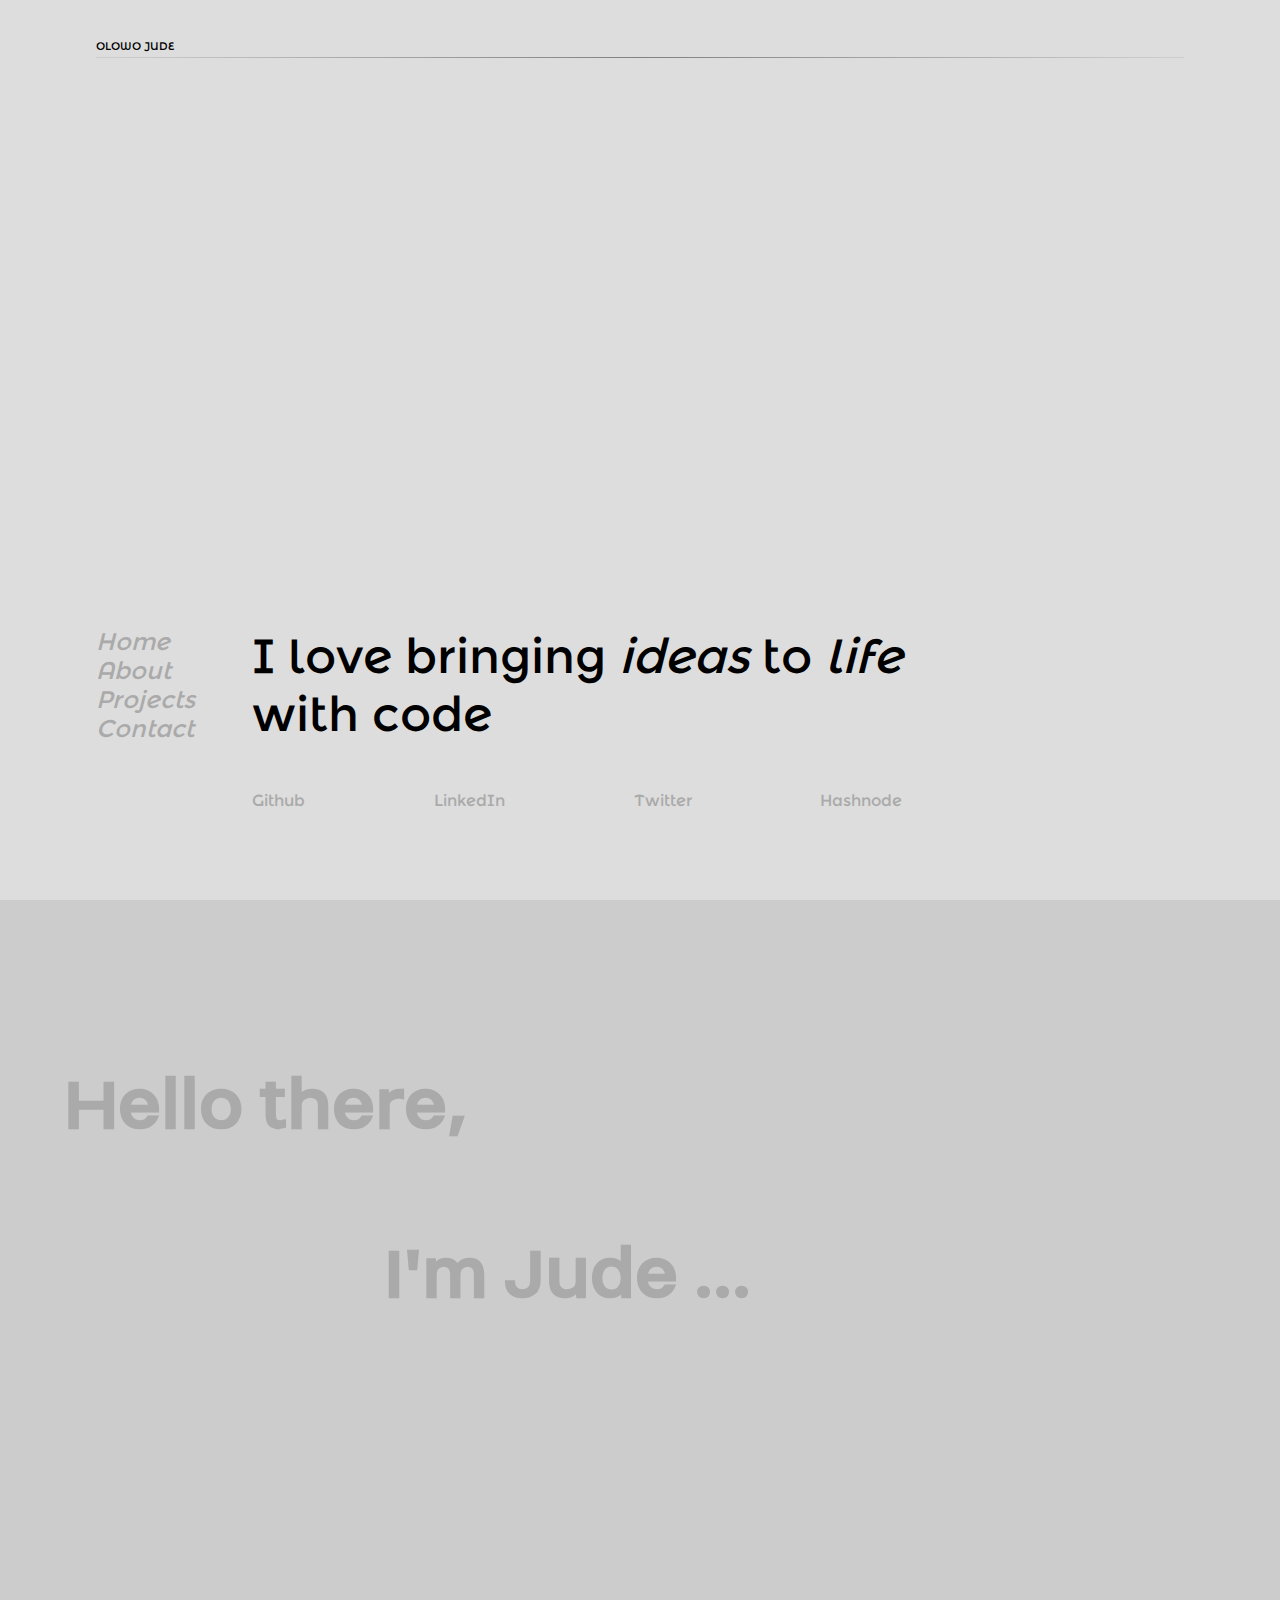
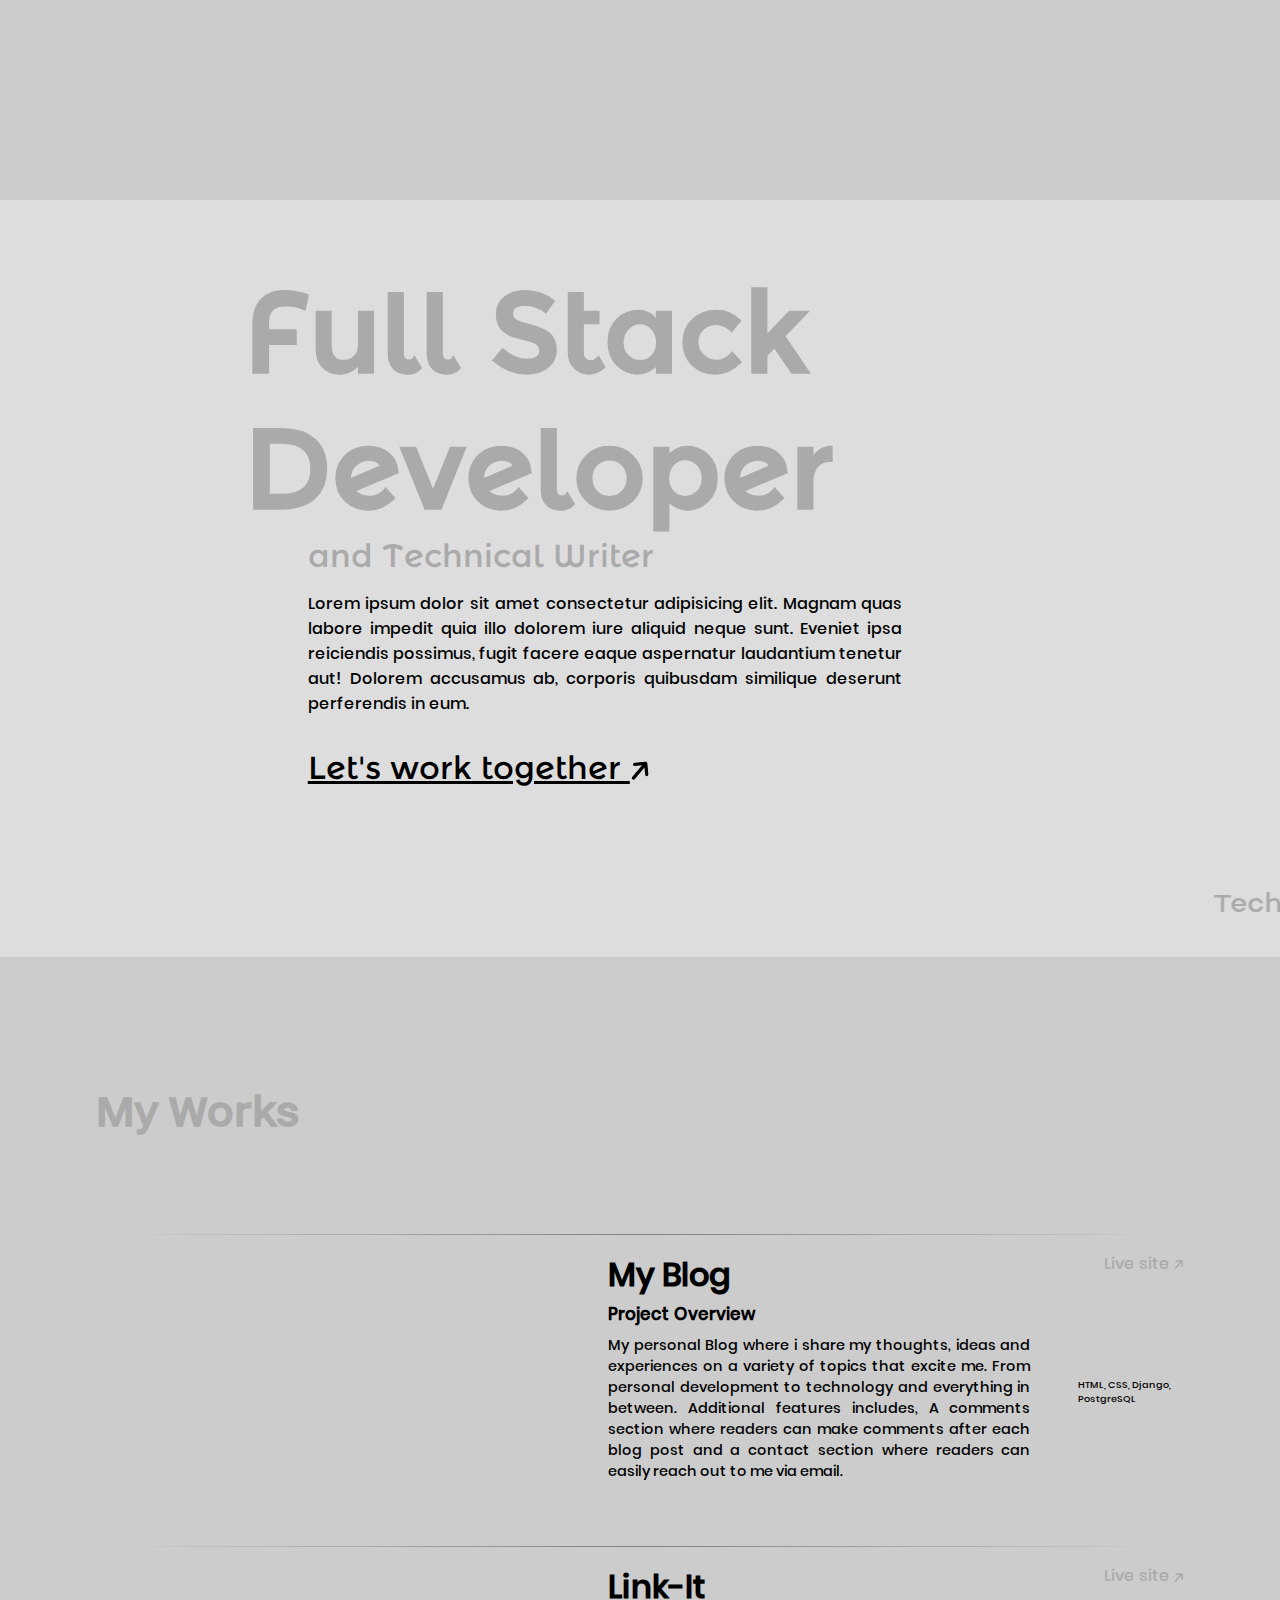
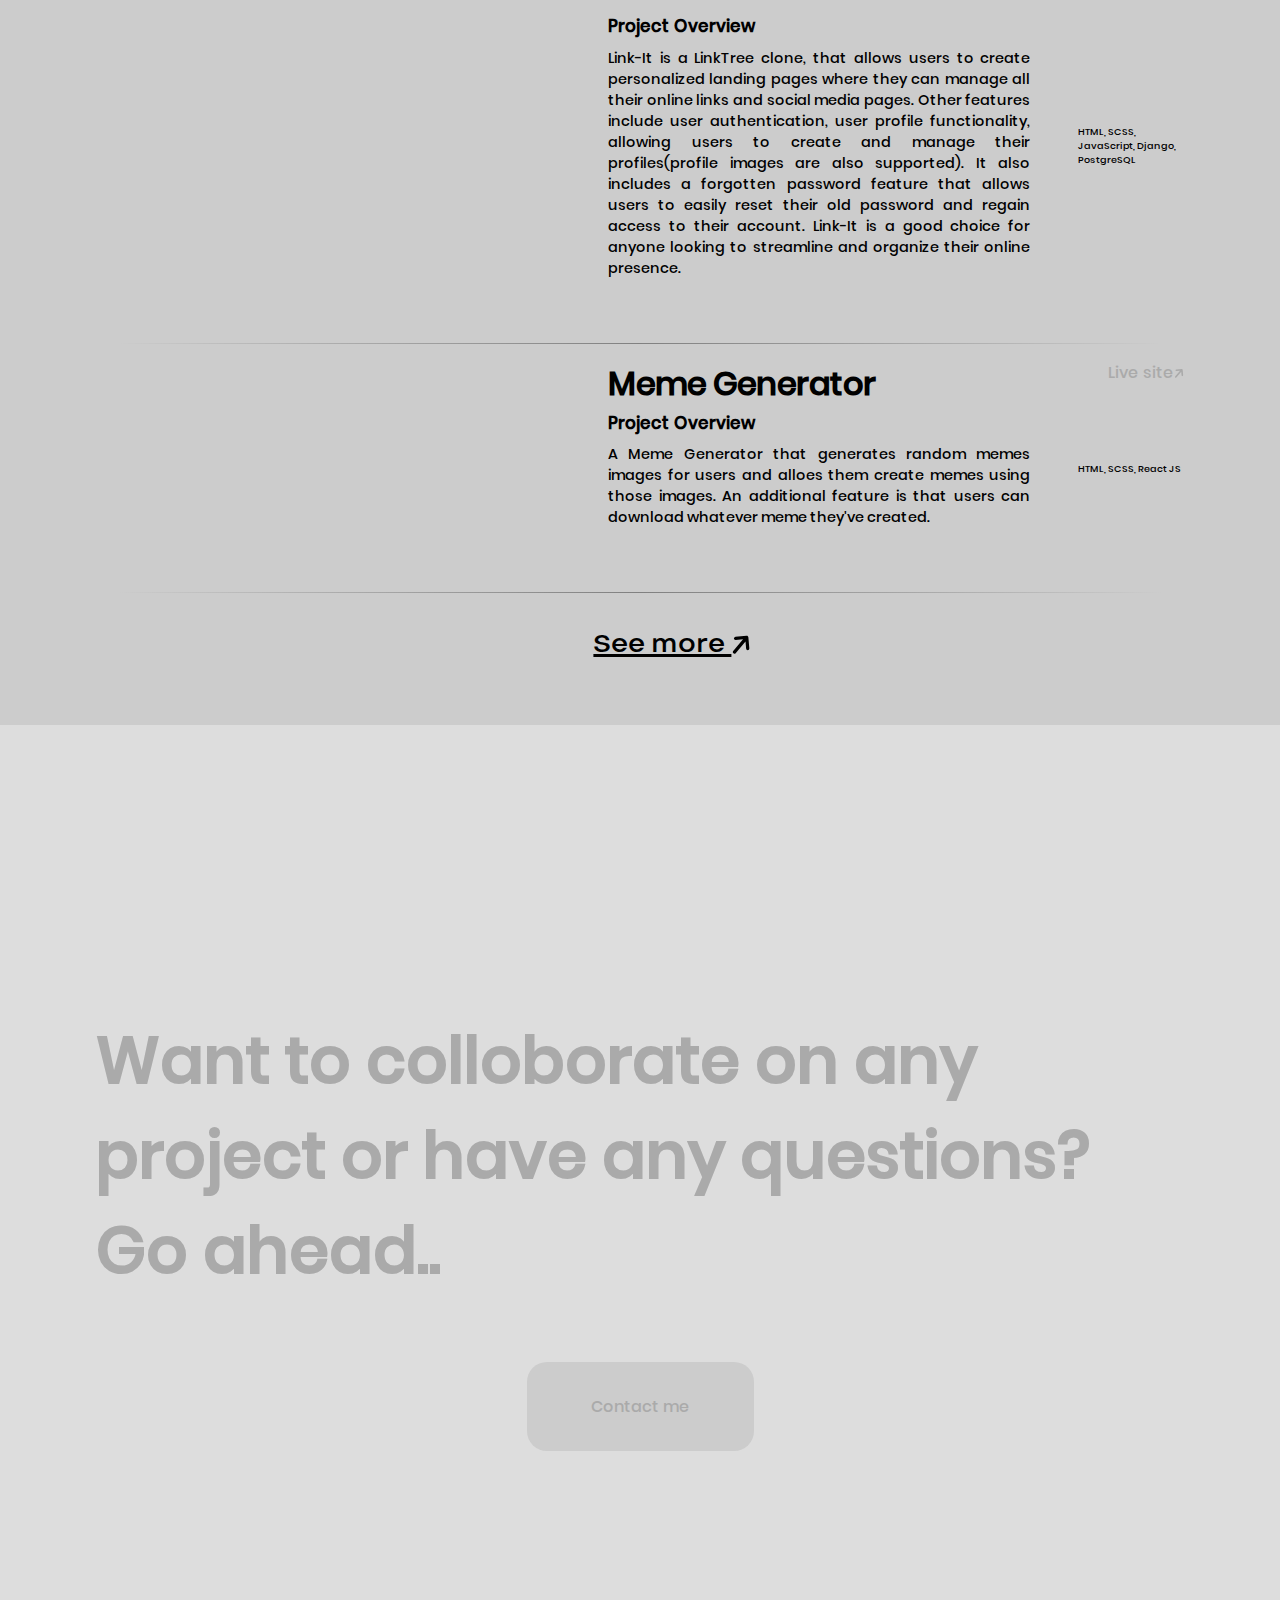
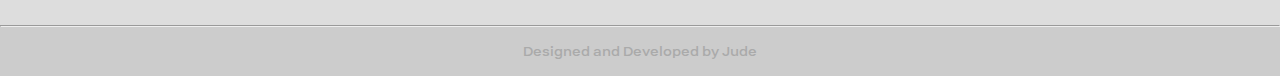
==== index.html @ eb380091 "Fix: Fix fonts issues + addition of GSAP animations to 2nd and 3rd section" ====
<!DOCTYPE html>
<html lang="en">
<head>
    <meta charset="UTF-8">
    <meta http-equiv="X-UA-Compatible" content="IE=edge">
    <meta name="viewport" content="width=device-width, initial-scale=1.0">
	<script src="https://kit.fontawesome.com/1062cf60f1.js" crossorigin="anonymous"></script>
    <link rel="stylesheet" href="./styles/style.css">
    <title>Olowo Jude</title>
</head>
<body>
    <div class="container">
        <section class="hero-section">
            
            <header>
                <nav>
                    <span>
                        Olowo Jude
                    </span>
                </nav>
            </header>
            <div class="horizontal-line"></div>

            <div class="hero-content-container">
                <div class="hero-nav-links">
                    <ul>
                        <li class="nav-text-reveal"><a href="">Home</a></li>
                        <li class="nav-text-reveal"><a href="">About</a></li>
                        <li class="nav-text-reveal"><a href="">Projects</a></li>
                        <li class="nav-text-reveal"><a href="">Contact</a></li>
                    </ul>
                </div>
                <div class="hero-text">I love bringing <i>ideas</i> to <i>life</i> <br> with code</div>
                <div class="empty">
                    
                </div>
                <div class="down-links">
                    <ul>
                        <li class="down-links-text-reveal"><a href="https://judeolowo.hashnode.dev/">Github</a></li>
                        <li class="down-links-text-reveal"><a href="https://www.linkedin.com/in/Jude-olowo-397570232">LinkedIn</a></li>
                        <li class="down-links-text-reveal"><a href="https://twitter.com/jude_olowo/">Twitter</a></li>
                        <li class="down-links-text-reveal"><a href="https://judeolowo.hashnode.dev/">Hashnode</a></li>
                    </ul>
                </div>
            </div>

        </section>

        <!-- SECOND SECTION -->
        <section class="second-section">
            <div class="second-section-content">
                <div class="second-section-text-container">
                    Hello there, <br><span class="intro-break">I'm Jude ... 
                    </span>
                <img class="bitmoji" src="./images/bitmoji.png" alt="">
                </div>
                <!-- Down Arrows -->
                <div class="arrows-container">
                    <div class="arrow"></div>
                    <div class="arrow"></div>
                    <div class="arrow"></div>
                </div>
            </div>
        </section>

        <!-- THIRD SECTION -->
        <section class="third-section">
            <div class="third-section-content">
                <img class="my-pic" src="./images/my pic.jpg" alt="">
                <div class="third-section-text-container">
                    <div class="title-heading">
                        <span class="title">Full Stack Developer</span><br><span class="smaller-title">and Technical Writer</span>
                    </div>
                    <p class="third-section-paragragh">
                        Lorem ipsum dolor sit amet consectetur adipisicing elit. Magnam quas labore impedit quia illo dolorem iure aliquid neque sunt. Eveniet ipsa reiciendis possimus, fugit facere eaque aspernatur laudantium tenetur aut!
                        Dolorem accusamus ab, corporis quibusdam similique deserunt perferendis in eum.
                    </p>
                    <span class="rotating-link">
                        <a href="mailto:judeolowo1@gmail.com">
                            Let's work together 
                        <svg xmlns="http://www.w3.org/2000/svg" class="lets-work-together-svg svg" viewBox="0 0 384 512"><path d="M169.4 470.6c12.5 12.5 32.8 12.5 45.3 0l160-160c12.5-12.5 12.5-32.8 0-45.3s-32.8-12.5-45.3 0L224 370.8 224 64c0-17.7-14.3-32-32-32s-32 14.3-32 32l0 306.7L54.6 265.4c-12.5-12.5-32.8-12.5-45.3 0s-12.5 32.8 0 45.3l160 160z"/></svg>
                        </a>
                    </span>
                </div>
            </div>
            <marquee direction="scroll" class="tech-stack-marquee">
                Tech Stack: Python ● JavaScript ● Django ● DRF ● Fast Api ● React JS ● SQL ● PostgreSQL ● HTML ● CSS ● Bootstrap ● SASS ● Tailwind CSS
            </marquee>
        </section>
        <section class="projects-section">
            <div class="projects-section-content-container">
                <span class="projects-heading">My Works <img src="./images/hand-left..webp" alt=""> </span>

            </div>
            <div class="projects-list">
                <div class="horizontal-line"></div>

                <!-- 1ST PROJECT -->
                <section class="individual-project">
                    <img src="./images/my-blog.png" alt="">
                    <div class="project-description">
                        <div class="project-title">
                            <h1>My Blog</h1>
                            <div class="view-project">
                                <a href="https://jude-olowo-blog.up.railway.app/">Live site <svg class="svg" fill="currentColor" xmlns="http://www.w3.org/2000/svg" viewBox="0 0 384 512"><path d="M169.4 470.6c12.5 12.5 32.8 12.5 45.3 0l160-160c12.5-12.5 12.5-32.8 0-45.3s-32.8-12.5-45.3 0L224 370.8 224 64c0-17.7-14.3-32-32-32s-32 14.3-32 32l0 306.7L54.6 265.4c-12.5-12.5-32.8-12.5-45.3 0s-12.5 32.8 0 45.3l160 160z"/></svg></a><br>
                                
                            </div>
                        </div>
                        <div class="project-info">
                            <span class="project-features">
                                <h3 class="project-overview">Project Overview</h3>
                                My personal Blog where i share my thoughts, ideas and experiences on a variety of topics that excite me. From personal development to technology and everything in between.
                                Additional features includes, A comments section where readers can make comments after each blog post and a contact section where readers can easily reach out to me via email.
                            </span>
                            <span class="project-stack">HTML, CSS, Django, PostgreSQL</span>
                        </div>
                    </div>
                </section>
                <div class="horizontal-line"></div>

                <!-- 2ND PROJECT -->
                <section class="individual-project">
                    <img src="./images/link-it.png" alt="">
                    <div class="project-description">
                        <div class="project-title">
                            <h1>Link-It</h1>
                            <div class="view-project">
                                <a href="#">Live site <svg class="svg" fill="currentColor" xmlns="http://www.w3.org/2000/svg" viewBox="0 0 384 512"><path d="M169.4 470.6c12.5 12.5 32.8 12.5 45.3 0l160-160c12.5-12.5 12.5-32.8 0-45.3s-32.8-12.5-45.3 0L224 370.8 224 64c0-17.7-14.3-32-32-32s-32 14.3-32 32l0 306.7L54.6 265.4c-12.5-12.5-32.8-12.5-45.3 0s-12.5 32.8 0 45.3l160 160z"/></svg></a><br>
                            </div>
                        </div>
                        <div class="project-info">
                            <span class="project-features">
                                <h3 class="project-overview">Project Overview</h3>
                                Link-It is a LinkTree clone, that allows users to create personalized landing pages where they can manage all their online links and social media pages. Other features include user authentication, user profile functionality, allowing users to create and manage their profiles(profile images are also supported). It also includes a forgotten password feature that allows users to easily reset their old password and regain access to their account. 
                                Link-It is a good choice for anyone looking to streamline and organize their online presence.
                            </span>
                            <span class="project-stack">HTML, SCSS, JavaScript, Django, PostgreSQL</span>
                        </div>
                    </div>
                </section>
                <div class="horizontal-line"></div>

                <!-- 3RD PROJECT -->
               <section class="individual-project">
                    <img src="./images/meme-generator.png" alt="">
                    <div class="project-description">
                        <div class="project-title">
                            <h1>Meme Generator</h1>
                            <div class="view-project">
                                <a href="#"> Live site<svg class="svg" fill="currentColor" xmlns="http://www.w3.org/2000/svg" viewBox="0 0 384 512"><path d="M169.4 470.6c12.5 12.5 32.8 12.5 45.3 0l160-160c12.5-12.5 12.5-32.8 0-45.3s-32.8-12.5-45.3 0L224 370.8 224 64c0-17.7-14.3-32-32-32s-32 14.3-32 32l0 306.7L54.6 265.4c-12.5-12.5-32.8-12.5-45.3 0s-12.5 32.8 0 45.3l160 160z"/></svg></a><br>
                            </div>
                        </div>
                        <div class="project-info">
                            <span class="project-features">
                                <h3 class="project-overview">Project Overview</h3>
                                A Meme Generator that generates random memes images for users and alloes them create memes using those images. 
                                An additional feature is that users can download whatever meme they've created.
                            </span>
                            <span class="project-stack">HTML, SCSS, React JS</span>
                        </div>
                    </div>
                </section>
                <div class="horizontal-line"></div>
                <span class="rotating-link second-rotating-link" id="second-rotating-link">
                    <a href="./projects.html">See more <svg class="svg" fill="currentColor" xmlns="http://www.w3.org/2000/svg" viewBox="0 0 384 512"><path d="M169.4 470.6c12.5 12.5 32.8 12.5 45.3 0l160-160c12.5-12.5 12.5-32.8 0-45.3s-32.8-12.5-45.3 0L224 370.8 224 64c0-17.7-14.3-32-32-32s-32 14.3-32 32l0 306.7L54.6 265.4c-12.5-12.5-32.8-12.5-45.3 0s-12.5 32.8 0 45.3l160 160z"/></svg></a>
                </span>

            </div>
            <!-- <div class="navigation-list project-list-container">
                <div class="navigation-item">
                    <a class="navigation-link navigation-link-1" href="">
                        <div class="project-heading">
                            <span>01</span>
                            <span data-text="My Blog" class="project-name">My Blog</span>
                        </div>
                    </a>
                </li>
            </ul> -->

        </section>
        <section class="contact">
            <span class="contact-heading">
                Want to colloborate on any project or have any questions? Go ahead..
            </span>
            <!-- send me an email -->
            <a class="send-email" href="mailto:judeolowo1@gmail.com">Contact me</a>

            <div class="icons">
                <a href="https://github.com/olowojude"><img class="icon" src="./icons/icons8-github.svg" alt=""></a>
                <a href="https://www.linkedin.com/in/Jude-olowo-397570232"><img class="icon" src="./icons/icons8-linkedin-circled.svg" alt=""></a>
                <a href="https://judeolowo.hashnode.dev/"><img class="icon" src="./icons/icons8-hashnode.svg" alt=""></a>
                <a href="https://twitter.com/jude_olowo/"><img class="icon" src="./icons/icons8-twitter.svg" alt=""></a>
            </div>
        </section>
        <hr>
        <section class="footer">
            <span>Designed and Developed by Jude</span>
        </section>
    </div>
    <script src="https://cdnjs.cloudflare.com/ajax/libs/gsap/3.11.4/gsap.min.js"></script>
    <script src="https://cdnjs.cloudflare.com/ajax/libs/gsap/3.11.4/ScrollTrigger.min.js"></script>
    <script src="script.js"></script>
</body>
</html>
---- styles/style.css ----
@font-face {
  font-family: "Montserrat Alternates";
  src: url("../font/MontserratAlternates-Regular.ttf");
}
@font-face {
  font-family: "Poppins";
  src: url("../font/Poppins-Medium.ttf");
}
@font-face {
  font-family: "Helmet";
  src: url("../font/Helmet-Regular.ttf");
}
* {
  margin: 0;
  padding: 0;
  box-sizing: border-box;
}

li {
  list-style-type: none;
}

a {
  text-decoration: none;
  color: #aaaaaa;
  cursor: pointer;
}
a:hover {
  color: black;
  transition: 0.1s;
}

html,
body {
  overflow-x: hidden;
  max-width: 100%;
}

nav {
  padding: 0.2em 0;
  font-variant: all-petite-caps;
  display: flex;
  align-items: center;
  gap: 0.5em;
}
nav .nav-break {
  text-align: justify;
}

.hero-section {
  background-color: #dddddd;
  font-family: "Montserrat Alternates";
  height: 100vh;
  padding: 2em 6em;
  position: relative;
}
.hero-section .hero-content-container {
  padding-top: 22em;
  display: grid;
  grid-template-columns: 1fr 6fr;
  gap: 3em;
}

.hero-content-container {
  position: absolute;
  bottom: 10%;
}
.hero-content-container .hero-nav-links {
  font-size: 1.5em;
  font-style: italic;
  color: #aaaaaa;
}
.hero-content-container .hero-nav-links ul li a {
  background: linear-gradient(0deg, black, black);
  background-repeat: no-repeat;
  background-size: 0 2px;
  background-position: bottom;
  transition: 0.3s ease-in;
}
.hero-content-container .hero-nav-links ul li a:hover {
  background: linear-gradient(0deg, black, black);
  background-repeat: no-repeat;
  background-size: 100% 2px;
  background-position: bottom;
}
.hero-content-container .hero-text {
  font-size: 3em;
}
.hero-content-container .down-links {
  width: 100%;
}
.hero-content-container .down-links ul {
  display: flex;
  flex-direction: row;
  justify-content: space-between;
}
.hero-content-container .down-links ul li a {
  background: linear-gradient(0deg, black, black);
  background-repeat: no-repeat;
  background-size: 0 2px;
  background-position: bottom;
  transition: 0.3s ease-in;
}
.hero-content-container .down-links ul li a:hover {
  background: linear-gradient(0deg, black, black);
  background-repeat: no-repeat;
  background-size: 100% 2px;
  background-position: bottom;
}

/* SECOND SECTION */
.second-section {
  background-color: #cccccc;
  height: 100vh;
  position: relative;
  font-family: "Helmet";
  padding: 0 6em;
  position: relative;
}
.second-section .second-section-content .second-section-text-container {
  font-size: 5em;
  padding-top: 1em;
  color: #aaaaaa;
  font-weight: 900;
}
.second-section .second-section-content .second-section-text-container .intro-break {
  padding-left: 4em;
  padding-top: 1em;
  display: block;
}
.second-section .second-section-content .bitmoji {
  width: 2em;
  position: absolute;
  left: 15%;
  top: 30%;
}
.second-section .second-section-content .arrows-container {
  display: flex;
  justify-content: center;
  align-items: center;
  width: 85%;
  position: absolute;
  bottom: 20%;
}
.second-section .second-section-content .arrows-container .arrow {
  position: absolute;
  width: 3em;
  height: 0.5em;
  opacity: 0;
  transform: scale(0.3);
  animation: move-arrow 3s ease-out infinite;
}
.second-section .second-section-content .arrows-container .arrow:first-child {
  animation: move-arrow 3s ease-out 1s infinite;
}
.second-section .second-section-content .arrows-container .arrow:nth-child(2) {
  animation: move-arrow 3s ease-out 2s infinite;
}
.second-section .second-section-content .arrows-container .arrow:before, .second-section .second-section-content .arrows-container .arrow:after {
  content: "";
  position: absolute;
  top: 0;
  height: 100%;
  width: 50%;
  background: #2c3e50;
}
.second-section .second-section-content .arrows-container .arrow:before {
  left: 0;
  transform: skewY(30deg);
}
.second-section .second-section-content .arrows-container .arrow:after {
  right: 0;
  width: 50%;
  transform: skewY(-30deg);
}

@keyframes move-arrow {
  25% {
    opacity: 1;
  }
  33.3% {
    opacity: 1;
    transform: translateY(2.28rem);
  }
  66.6% {
    opacity: 1;
    transform: translateY(3.12rem);
  }
  100% {
    opacity: 0;
    transform: translateY(4.8rem) scale(0.5);
  }
}
.third-section {
  background-color: #dddddd;
  height: auto;
  font-family: "Montserrat Alternates", "Gilroy-Light";
}
.third-section .third-section-content {
  padding: 4em 6em;
  display: flex;
  flex-direction: row;
  justify-content: space-between;
}
.third-section .third-section-content img {
  width: 25em;
  height: auto;
  -o-object-fit: cover;
     object-fit: cover;
  display: inline-block;
}
.third-section .third-section-content .third-section-text-container .title-heading {
  color: #aaaaaa;
}
.third-section .third-section-content .third-section-text-container .title-heading .title {
  font-size: 7em;
  font-weight: 900;
}
.third-section .third-section-content .third-section-text-container .title-heading .smaller-title {
  font-size: 2em;
  padding-left: 2em;
}
.third-section .third-section-content p {
  text-align: justify;
  padding-left: 4em;
  padding-top: 1em;
  width: 70%;
  font-family: "Poppins";
}

.rotating-link a {
  font-size: 2em;
  display: block;
  padding-top: 1em;
  padding-left: 2em;
  color: black;
  transition: 0.2s ease-in-out;
  text-decoration: underline;
}
.rotating-link:hover a {
  transform: scale(0.95);
}
.rotating-link:hover svg {
  transform: rotate(-90deg);
}

.svg {
  width: 0.6em;
  vertical-align: middle;
  transform: rotate(220deg);
  transition: 0.2s ease-in-out;
}

.tech-stack-marquee {
  padding: 1em 0;
  font-size: 2em;
  font-family: "Helmet";
  color: #aaaaaa;
  height: auto;
}

.projects-section {
  height: auto;
  background-color: #cccccc;
  padding: 4em 6em;
}
.projects-section .projects-section-content-container {
  padding: 4em 0em;
}
.projects-section .projects-section-content-container .projects-heading {
  font-size: 3em;
  font-family: "Helmet";
  color: #aaaaaa;
  font-weight: 700;
}
.projects-section .projects-section-content-container .projects-heading img {
  width: 1em;
  margin-bottom: -0.7em;
  display: inline-block;
}
.projects-section .projects-list {
  width: 100%;
  padding: 2em 0em 0;
}

.projects-list section {
  height: auto;
  font-family: "Poppins", "Gilroy-Light";
}
.projects-list section h1 {
  font-size: 2em;
}

.individual-project {
  display: grid;
  grid-template-columns: 1fr 1.5fr;
  gap: 2em;
  height: 100%;
  padding-top: 1em;
  padding-bottom: 4em;
  font-family: "Helmet";
}
.individual-project img {
  width: 30em;
  height: auto;
  -o-object-fit: cover;
     object-fit: cover;
}
.individual-project .project-description {
  display: flex;
  flex-direction: column;
  justify-content: space-between;
  height: auto;
}
.individual-project .project-description .project-title {
  display: flex;
  flex-direction: row;
  justify-content: space-between;
}
.individual-project .project-description .project-title .view-project {
  display: flex;
  flex-direction: column;
}
.individual-project .project-info {
  display: grid;
  grid-template-columns: 4fr 1fr;
  gap: 3em;
}
.individual-project .project-info .project-features {
  width: 100%;
  text-align: justify;
  font-size: 0.9em;
}
.individual-project .project-info .project-features h3 {
  padding-bottom: 0.5em;
}
.individual-project .project-info .project-stack {
  font-size: 0.6em;
  align-self: center;
}

.horizontal-line {
  height: 1px;
  background-color: #E6E6E6;
  width: 100%;
  margin: 0 auto;
  background-image: linear-gradient(left, white 2%, #E6E6E6 50%, white 98%);
  background-image: -ms-linear-gradient(left, white 2%, #E6E6E6 50%, white 98%);
  background-image: -webkit-gradient(linear, left bottom, right bottom, color-stop(0.02, #cccccc), color-stop(0.5, gray), color-stop(0.98, #cccccc));
}

.second-rotating-link {
  text-align: center;
  font-family: "Helmet";
}

.contact {
  height: 100vh;
  background-color: #dddddd;
  font-family: "Poppins";
  position: relative;
  padding: 8em 6em;
}
.contact .contact-heading {
  font-size: 4em;
  font-weight: 700;
  color: #aaaaaa;
}
.contact .send-email {
  display: block;
  padding: 2em 4em;
  width: -moz-fit-content;
  width: fit-content;
  border-radius: 20px;
  margin: 4em auto;
  background-color: #cccccc;
}
.contact .send-email:hover {
  transform: scale(0.9);
  color: #aaaaaa;
  transition: 0.5s;
}
.contact .icons {
  position: absolute;
  bottom: 5%;
}
.contact .icons img {
  width: 2em;
}

.footer {
  padding: 1em 6em;
  font-family: "Helmet";
  background-color: #cccccc;
  color: #aaaaaa;
  text-align: center;
}

@media screen and (max-width: 1150px) {
  .hero-section {
    padding: 2em 4em;
  }
  .hero-section .hero-content-container {
    padding-top: 18em;
  }
  .hero-section .hero-content-container .down-links {
    width: 100%;
  }
  .second-section .second-section-text-container {
    font-size: 4em;
    padding-left: 1em;
    padding-top: 2em;
  }
  .second-section .bitmoji {
    left: 15%;
    top: 35%;
  }
  .third-section .third-section-content {
    padding: 4em;
  }
  .projects-section {
    padding: 4em;
  }
  .contact {
    padding: 6em 4em;
  }
}
@media screen and (max-width: 1000px), screen and (min-height: 800px) {
  .second-section {
    padding: 5em 4em;
  }
  .contact {
    padding-top: 18em;
  }
}
@media screen and (max-width: 900px) {
  .hero-content-container .hero-nav-links {
    font-size: 1em;
  }
  .hero-content-container .down-links {
    width: 100%;
  }
  .hero-section .hero-text {
    font-size: 2em;
  }
  .second-section {
    height: 50vh;
  }
  .second-section .second-section-content .second-section-text-container {
    font-size: 4em;
  }
  .second-section .second-section-content .second-section-text-container .intro-break {
    padding-left: 2em;
  }
  .second-section .second-section-content .bitmoji {
    top: 45%;
    left: 15%;
  }
  .second-section .second-section-content .arrows-container {
    position: absolute;
    width: 85%;
  }
  .third-section .third-section-content {
    display: flex;
    flex-direction: column;
  }
  .third-section .third-section-content img {
    display: block;
    margin: 0 auto;
    width: 30em;
  }
  .third-section .third-section-content .third-section-text-container {
    padding-left: 2em;
  }
  .third-section .third-section-content .third-section-text-container p {
    width: 80%;
  }
  .individual-project {
    grid-template-columns: 1fr;
  }
  .individual-project img {
    display: block;
    width: 100%;
  }
  .individual-project .project-info .project-features {
    width: 100%;
  }
  .individual-project .project-info .project-features h3 {
    padding-bottom: 1em;
  }
  .individual-project .project-info .project-stack {
    font-size: 0.7em;
    align-self: flex-end;
  }
  .contact .contact-heading {
    font-size: 4em;
  }
}
@media screen and (max-width: 500px) {
  .hero-section {
    padding: 1em;
  }
  .hero-section .hero-content-container {
    grid-template-columns: 1fr;
    gap: 1em;
  }
  .hero-section .hero-content-container .hero-nav-links {
    font-size: 1em;
    position: absolute;
    top: -40%;
    left: 80%;
  }
  .hero-section .hero-content-container .hero-text {
    font-size: 1.7em;
    text-align: justify;
    width: 100%;
  }
  .second-section {
    padding: 1em;
    height: 50vh;
  }
  .second-section .second-section-content .second-section-text-container {
    font-size: 2.5em;
  }
  .second-section .second-section-content .bitmoji {
    position: absolute;
    left: 10%;
    top: 30%;
  }
  .second-section .second-section-content .arrows-container {
    width: 90%;
  }
  .second-section .second-section-content .arrows-container .arrow {
    width: 2em;
  }
  .third-section .third-section-content {
    padding: 2em 1em;
  }
  .third-section .third-section-content img {
    width: 22em;
  }
  .third-section .third-section-content .third-section-text-container .title-heading .title {
    font-size: 4em;
  }
  .third-section .third-section-content .third-section-text-container .title-heading .smaller-title {
    padding-left: 0em;
    font-size: 1.5em;
  }
  .third-section .third-section-content .third-section-text-container p {
    padding-left: 0em;
    width: 85%;
  }
  .third-section .tech-stack-marquee {
    font-size: 1em;
  }
  .projects-section {
    padding: 1em;
  }
  .projects-section .projects-section-content-container {
    padding: 2em 0em;
  }
  .projects-section .projects-section-content-container .projects-heading {
    font-size: 2em;
  }
  .projects-section .projects-list .individual-project {
    grid-template-columns: 1fr;
  }
  .projects-section .projects-list .individual-project .project-info {
    grid-template-columns: 1fr;
  }
  .projects-section .projects-list .individual-project .project-info .project-info {
    width: 100%;
  }
  .projects-section .projects-list .individual-project .project-info .project-features h3 {
    padding: 1em 0em;
  }
  .rotating-link a {
    padding-left: 0em;
    font-size: 1.5em;
  }
  .second-rotating-link a {
    padding-left: 0em;
    font-size: 1em;
  }
  .contact {
    padding: 10em 1em;
    height: 80vh;
  }
  .contact .contact-heading {
    font-size: 2em;
  }
  .footer {
    font-size: 0.8em;
  }
}
@media screen and (max-width: 400px) {
  .hero-section .hero-content-container .hero-nav-links {
    top: -30%;
    left: 80%;
  }
  .hero-section .hero-content-container .hero-text {
    font-size: 1.5em;
  }
  .hero-section .hero-content-container .down-links {
    font-size: 1em;
  }
  .third-section .third-section-content img {
    width: 20em;
  }
  .third-section .third-section-content .third-section-text-container .title-heading .title {
    font-size: 3em;
  }
  .third-section .third-section-content .third-section-text-container .title-heading .smaller-title {
    font-size: 1.5em;
  }
  .third-section .third-section-content .third-section-text-container p {
    font-size: 0.9em;
  }
  .third-section .third-section-content .third-section-text-container .rotating-link {
    font-size: 1em;
  }
  .third-section .tech-stack-marquee {
    font-size: 0.8em;
  }
  .projects-section .projects-list .individual-project .project-description .project-title h1 {
    font-size: 1.5em;
  }
  .projects-section .projects-list .individual-project .project-description .project-info .project-features h3 {
    font-size: 1em;
  }
}
@media screen and (max-width: 350px) {
  .hero-section .hero-content-container {
    padding-top: 15em;
  }
  .hero-section .hero-content-container .hero-nav-links {
    position: absolute;
    top: 0%;
    left: 80%;
  }
  .hero-section .hero-content-container .hero-text {
    font-size: 1.2em;
  }
  .hero-section .hero-content-container .down-links {
    font-size: 0.8em;
  }
  .second-section {
    height: 70vh;
  }
  .second-section .second-section-content .second-section-text-container {
    font-size: 2em;
  }
  .third-section .third-section-content img {
    width: 16em;
  }
  .third-section .third-section-content .third-section-text-container .title-heading .title {
    font-size: 2.5em;
  }
  .third-section .third-section-content .third-section-text-container .title-heading .smaller-title {
    font-size: 1.1em;
  }
  .third-section .third-section-content .third-section-text-container .rotating-link {
    font-size: 0.8em;
  }
  .contact {
    padding: 4em 1em;
  }
  .contact .contact-heading {
    font-size: 1.5em;
  }
  .footer {
    font-size: 0.6em;
  }
}/*# sourceMappingURL=style.css.map */
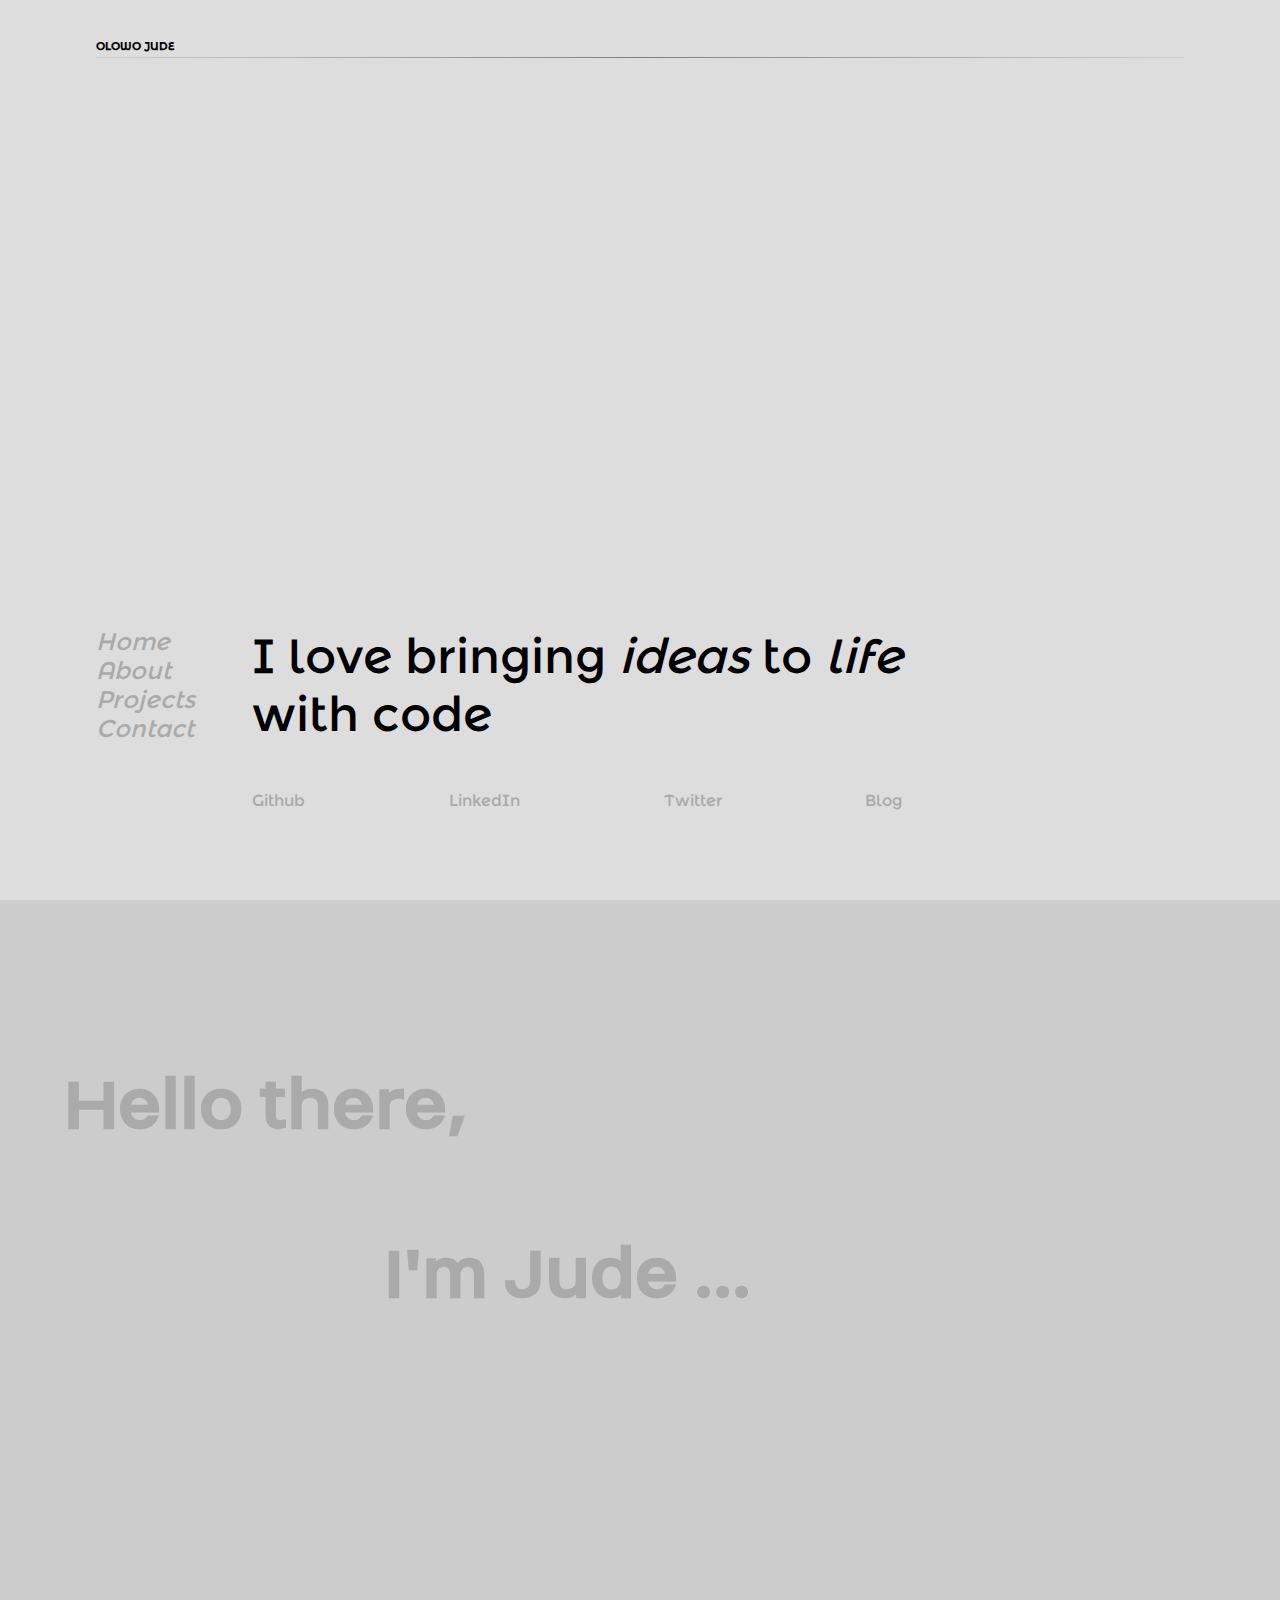
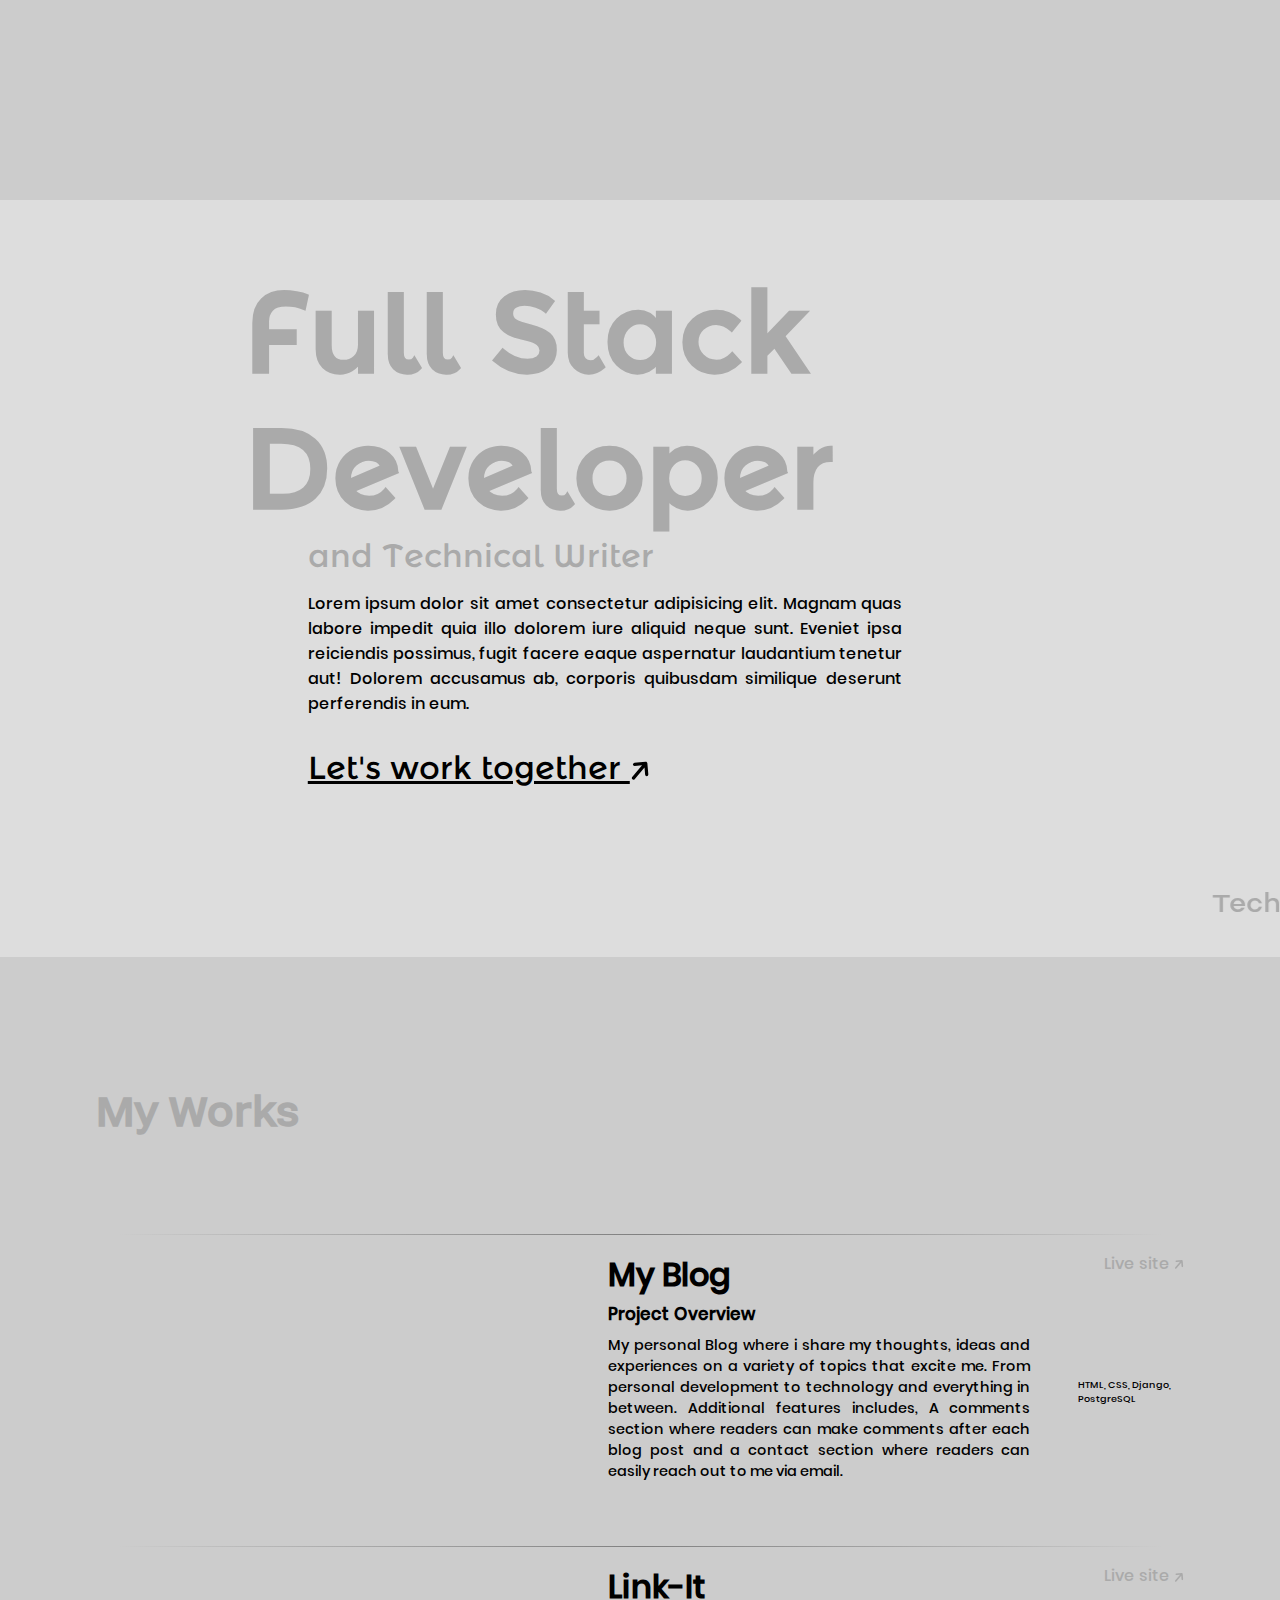
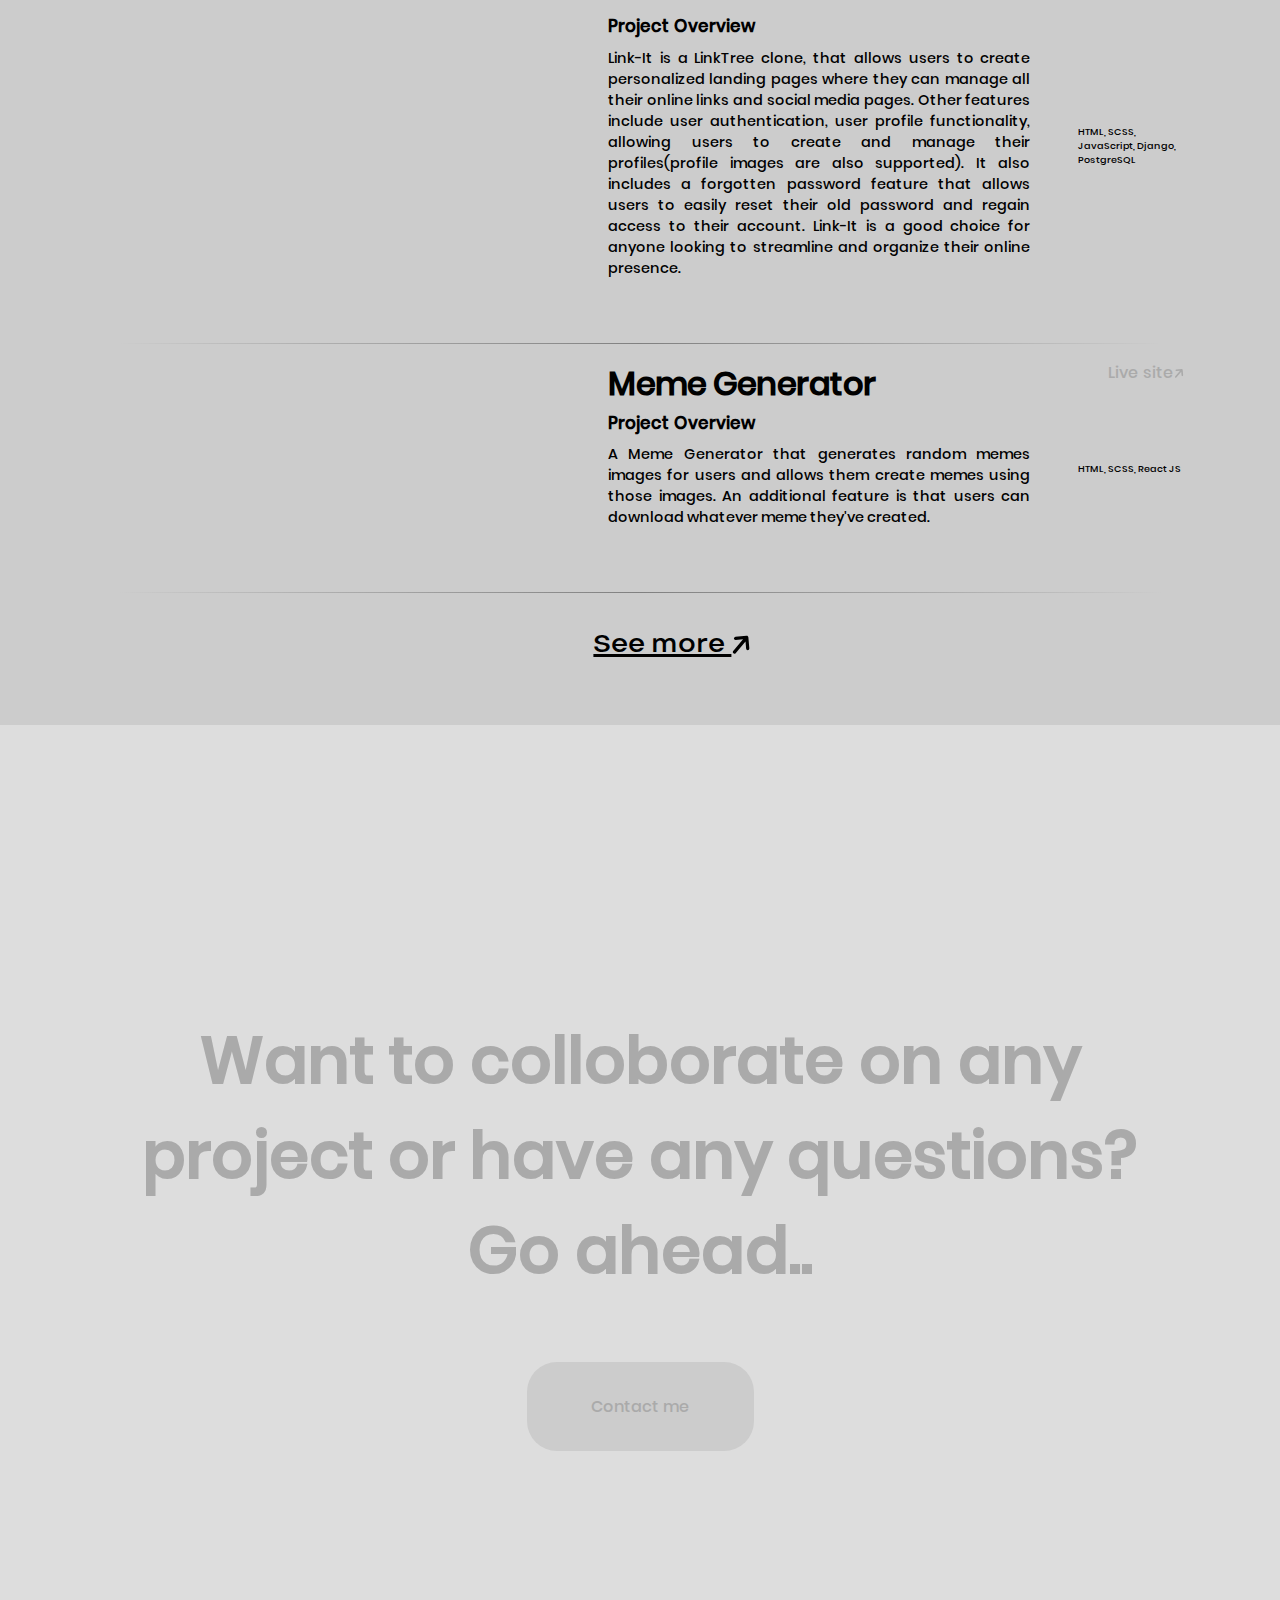
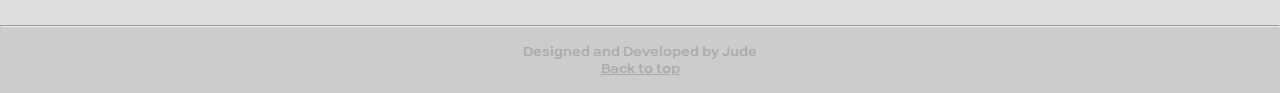
==== commit 0bf4a91a: "Style: Site cleanup" ====
--- a/index.html
+++ b/index.html
@@ -4,17 +4,16 @@
     <meta charset="UTF-8">
     <meta http-equiv="X-UA-Compatible" content="IE=edge">
     <meta name="viewport" content="width=device-width, initial-scale=1.0">
-	<script src="https://kit.fontawesome.com/1062cf60f1.js" crossorigin="anonymous"></script>
     <link rel="stylesheet" href="./styles/style.css">
     <title>Olowo Jude</title>
 </head>
 <body>
     <div class="container">
-        <section class="hero-section">
+        <section id="home" class="hero-section">
             
             <header>
                 <nav>
-                    <span>
+                    <span class="logo-text">
                         Olowo Jude
                     </span>
                 </nav>
@@ -24,10 +23,10 @@
             <div class="hero-content-container">
                 <div class="hero-nav-links">
                     <ul>
-                        <li class="nav-text-reveal"><a href="">Home</a></li>
-                        <li class="nav-text-reveal"><a href="">About</a></li>
-                        <li class="nav-text-reveal"><a href="">Projects</a></li>
-                        <li class="nav-text-reveal"><a href="">Contact</a></li>
+                        <li class="nav-text-reveal"><a href="#home">Home</a></li>
+                        <li class="nav-text-reveal"><a href="#about">About</a></li>
+                        <li class="nav-text-reveal"><a href="#projects">Projects</a></li>
+                        <li class="nav-text-reveal"><a href="#contact">Contact</a></li>
                     </ul>
                 </div>
                 <div class="hero-text">I love bringing <i>ideas</i> to <i>life</i> <br> with code</div>
@@ -36,10 +35,10 @@
                 </div>
                 <div class="down-links">
                     <ul>
-                        <li class="down-links-text-reveal"><a href="https://judeolowo.hashnode.dev/">Github</a></li>
+                        <li class="down-links-text-reveal"><a href="https://github.com/olowojude">Github</a></li>
                         <li class="down-links-text-reveal"><a href="https://www.linkedin.com/in/Jude-olowo-397570232">LinkedIn</a></li>
                         <li class="down-links-text-reveal"><a href="https://twitter.com/jude_olowo/">Twitter</a></li>
-                        <li class="down-links-text-reveal"><a href="https://judeolowo.hashnode.dev/">Hashnode</a></li>
+                        <li class="down-links-text-reveal"><a href="https://judeolowo.hashnode.dev/">Blog</a></li>
                     </ul>
                 </div>
             </div>
@@ -47,7 +46,7 @@
         </section>
 
         <!-- SECOND SECTION -->
-        <section class="second-section">
+        <section id="about" class="second-section">
             <div class="second-section-content">
                 <div class="second-section-text-container">
                     Hello there, <br><span class="intro-break">I'm Jude ... 
@@ -87,7 +86,8 @@
                 Tech Stack: Python ● JavaScript ● Django ● DRF ● Fast Api ● React JS ● SQL ● PostgreSQL ● HTML ● CSS ● Bootstrap ● SASS ● Tailwind CSS
             </marquee>
         </section>
-        <section class="projects-section">
+
+        <section id="projects" class="projects-section">
             <div class="projects-section-content-container">
                 <span class="projects-heading">My Works <img src="./images/hand-left..webp" alt=""> </span>
 
@@ -125,7 +125,7 @@
                         <div class="project-title">
                             <h1>Link-It</h1>
                             <div class="view-project">
-                                <a href="#">Live site <svg class="svg" fill="currentColor" xmlns="http://www.w3.org/2000/svg" viewBox="0 0 384 512"><path d="M169.4 470.6c12.5 12.5 32.8 12.5 45.3 0l160-160c12.5-12.5 12.5-32.8 0-45.3s-32.8-12.5-45.3 0L224 370.8 224 64c0-17.7-14.3-32-32-32s-32 14.3-32 32l0 306.7L54.6 265.4c-12.5-12.5-32.8-12.5-45.3 0s-12.5 32.8 0 45.3l160 160z"/></svg></a><br>
+                                <a href="https://github.com/olowojude/Link-tree">Live site <svg class="svg" fill="currentColor" xmlns="http://www.w3.org/2000/svg" viewBox="0 0 384 512"><path d="M169.4 470.6c12.5 12.5 32.8 12.5 45.3 0l160-160c12.5-12.5 12.5-32.8 0-45.3s-32.8-12.5-45.3 0L224 370.8 224 64c0-17.7-14.3-32-32-32s-32 14.3-32 32l0 306.7L54.6 265.4c-12.5-12.5-32.8-12.5-45.3 0s-12.5 32.8 0 45.3l160 160z"/></svg></a><br>
                             </div>
                         </div>
                         <div class="project-info">
@@ -147,41 +147,34 @@
                         <div class="project-title">
                             <h1>Meme Generator</h1>
                             <div class="view-project">
-                                <a href="#"> Live site<svg class="svg" fill="currentColor" xmlns="http://www.w3.org/2000/svg" viewBox="0 0 384 512"><path d="M169.4 470.6c12.5 12.5 32.8 12.5 45.3 0l160-160c12.5-12.5 12.5-32.8 0-45.3s-32.8-12.5-45.3 0L224 370.8 224 64c0-17.7-14.3-32-32-32s-32 14.3-32 32l0 306.7L54.6 265.4c-12.5-12.5-32.8-12.5-45.3 0s-12.5 32.8 0 45.3l160 160z"/></svg></a><br>
+                                <a href="https://meme-generatoor.netlify.app/"> Live site<svg class="svg" fill="currentColor" xmlns="http://www.w3.org/2000/svg" viewBox="0 0 384 512"><path d="M169.4 470.6c12.5 12.5 32.8 12.5 45.3 0l160-160c12.5-12.5 12.5-32.8 0-45.3s-32.8-12.5-45.3 0L224 370.8 224 64c0-17.7-14.3-32-32-32s-32 14.3-32 32l0 306.7L54.6 265.4c-12.5-12.5-32.8-12.5-45.3 0s-12.5 32.8 0 45.3l160 160z"/></svg></a><br>
                             </div>
                         </div>
                         <div class="project-info">
                             <span class="project-features">
                                 <h3 class="project-overview">Project Overview</h3>
-                                A Meme Generator that generates random memes images for users and alloes them create memes using those images. 
+                                A Meme Generator that generates random memes images for users and allows them create memes using those images. 
                                 An additional feature is that users can download whatever meme they've created.
                             </span>
                             <span class="project-stack">HTML, SCSS, React JS</span>
                         </div>
                     </div>
                 </section>
-                <div class="horizontal-line"></div>
-                <span class="rotating-link second-rotating-link" id="second-rotating-link">
-                    <a href="./projects.html">See more <svg class="svg" fill="currentColor" xmlns="http://www.w3.org/2000/svg" viewBox="0 0 384 512"><path d="M169.4 470.6c12.5 12.5 32.8 12.5 45.3 0l160-160c12.5-12.5 12.5-32.8 0-45.3s-32.8-12.5-45.3 0L224 370.8 224 64c0-17.7-14.3-32-32-32s-32 14.3-32 32l0 306.7L54.6 265.4c-12.5-12.5-32.8-12.5-45.3 0s-12.5 32.8 0 45.3l160 160z"/></svg></a>
-                </span>
+                <section>
+                    <div class="horizontal-line"></div>
+                    <span class="rotating-link second-rotating-link" id="second-rotating-link">
+                        <a href="./projects.html">See more <svg class="svg" fill="currentColor" xmlns="http://www.w3.org/2000/svg" viewBox="0 0 384 512"><path d="M169.4 470.6c12.5 12.5 32.8 12.5 45.3 0l160-160c12.5-12.5 12.5-32.8 0-45.3s-32.8-12.5-45.3 0L224 370.8 224 64c0-17.7-14.3-32-32-32s-32 14.3-32 32l0 306.7L54.6 265.4c-12.5-12.5-32.8-12.5-45.3 0s-12.5 32.8 0 45.3l160 160z"/></svg></a>
+                    </span>
+                </section>
+                
 
             </div>
-            <!-- <div class="navigation-list project-list-container">
-                <div class="navigation-item">
-                    <a class="navigation-link navigation-link-1" href="">
-                        <div class="project-heading">
-                            <span>01</span>
-                            <span data-text="My Blog" class="project-name">My Blog</span>
-                        </div>
-                    </a>
-                </li>
-            </ul> -->
 
         </section>
-        <section class="contact">
-            <span class="contact-heading">
+        <section id="contact" class="contact">
+            <div class="contact-heading">
                 Want to colloborate on any project or have any questions? Go ahead..
-            </span>
+            </div>
             <!-- send me an email -->
             <a class="send-email" href="mailto:judeolowo1@gmail.com">Contact me</a>
 
@@ -194,7 +187,8 @@
         </section>
         <hr>
         <section class="footer">
-            <span>Designed and Developed by Jude</span>
+            <span>Designed and Developed by Jude</span> <br>
+            <a href="#home" class="back-to-top">Back to top</a>
         </section>
     </div>
     <script src="https://cdnjs.cloudflare.com/ajax/libs/gsap/3.11.4/gsap.min.js"></script>
--- a/styles/style.css
+++ b/styles/style.css
@@ -24,10 +24,10 @@
   text-decoration: none;
   color: #aaaaaa;
   cursor: pointer;
+  transition: 0.5s;
 }
 a:hover {
   color: black;
-  transition: 0.1s;
 }
 
 html,
@@ -43,8 +43,8 @@
   align-items: center;
   gap: 0.5em;
 }
-nav .nav-break {
-  text-align: justify;
+nav .logo-text {
+  font-weight: 900;
 }
 
 .hero-section {
@@ -131,8 +131,8 @@
 .second-section .second-section-content .bitmoji {
   width: 2em;
   position: absolute;
-  left: 15%;
-  top: 30%;
+  left: 40%;
+  top: 10%;
 }
 .second-section .second-section-content .arrows-container {
   display: flex;
@@ -305,6 +305,8 @@
   height: auto;
   -o-object-fit: cover;
      object-fit: cover;
+  display: inline-block;
+  margin: auto 0;
 }
 .individual-project .project-description {
   display: flex;
@@ -365,20 +367,21 @@
   font-size: 4em;
   font-weight: 700;
   color: #aaaaaa;
+  text-align: center;
 }
 .contact .send-email {
   display: block;
   padding: 2em 4em;
   width: -moz-fit-content;
   width: fit-content;
-  border-radius: 20px;
+  border-radius: 30px;
   margin: 4em auto;
   background-color: #cccccc;
+  transition: 0.5s;
 }
 .contact .send-email:hover {
   transform: scale(0.9);
   color: #aaaaaa;
-  transition: 0.5s;
 }
 .contact .icons {
   position: absolute;
@@ -395,6 +398,12 @@
   color: #aaaaaa;
   text-align: center;
 }
+.footer .back-to-top {
+  text-decoration: underline;
+}
+.footer .back-to-top:hover {
+  opacity: 0.7;
+}
 
 @media screen and (max-width: 1150px) {
   .hero-section {
@@ -406,14 +415,15 @@
   .hero-section .hero-content-container .down-links {
     width: 100%;
   }
-  .second-section .second-section-text-container {
-    font-size: 4em;
-    padding-left: 1em;
-    padding-top: 2em;
-  }
-  .second-section .bitmoji {
-    left: 15%;
-    top: 35%;
+  .second-section .second-section-content .second-section-text-container {
+    font-size: 5em;
+    padding-left: 0.5em;
+    padding-top: 1em;
+  }
+  .second-section .second-section-content .bitmoji {
+    left: 50%;
+    top: 10%;
+    position: absolute;
   }
   .third-section .third-section-content {
     padding: 4em;
@@ -453,8 +463,8 @@
     padding-left: 2em;
   }
   .second-section .second-section-content .bitmoji {
-    top: 45%;
-    left: 15%;
+    left: 55%;
+    top: 22%;
   }
   .second-section .second-section-content .arrows-container {
     position: absolute;
@@ -493,7 +503,7 @@
     align-self: flex-end;
   }
   .contact .contact-heading {
-    font-size: 4em;
+    font-size: 3.5em;
   }
 }
 @media screen and (max-width: 500px) {
@@ -524,8 +534,8 @@
   }
   .second-section .second-section-content .bitmoji {
     position: absolute;
-    left: 10%;
-    top: 30%;
+    left: 62%;
+    top: 10%;
   }
   .second-section .second-section-content .arrows-container {
     width: 90%;
@@ -587,7 +597,11 @@
     height: 80vh;
   }
   .contact .contact-heading {
-    font-size: 2em;
+    font-size: 1.5em;
+  }
+  .contact .send-email {
+    padding: 1.5em 3em;
+    border-radius: 20px;
   }
   .footer {
     font-size: 0.8em;
@@ -666,7 +680,7 @@
     padding: 4em 1em;
   }
   .contact .contact-heading {
-    font-size: 1.5em;
+    font-size: 1.2em;
   }
   .footer {
     font-size: 0.6em;
